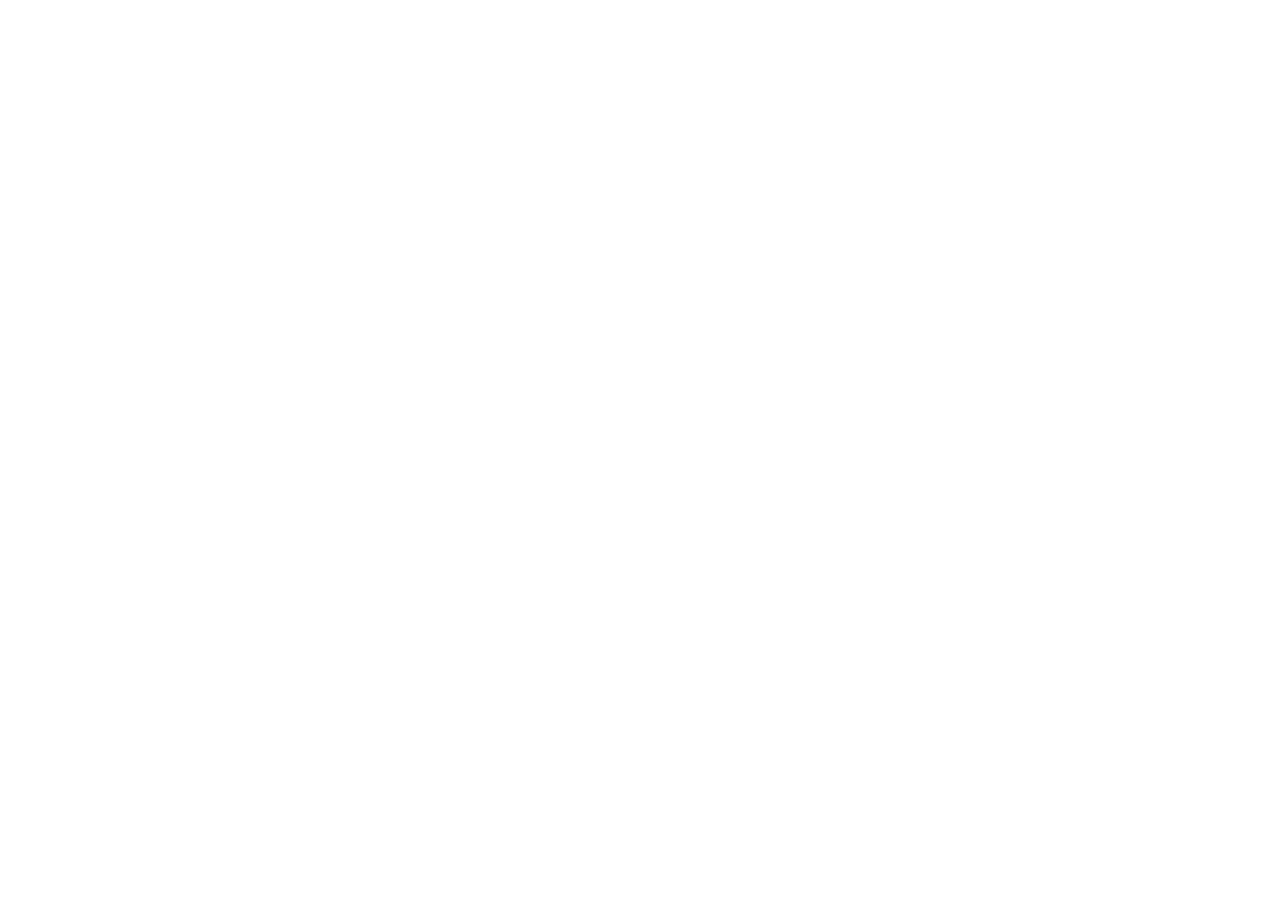
==== form.html @ 6f6d5dbb "Commit inicial." ====
<!DOCTYPE html>
<html lang="pt-BR">
	<head>
		<meta charset="utf-8">
		<link rel="stylesheet" type="text/css" href="style.css">
		<title>Projeto Guiado - HTML/CSS</title>
	</head>
	<body>

	</body>
</html>
---- style.css ----
style.css
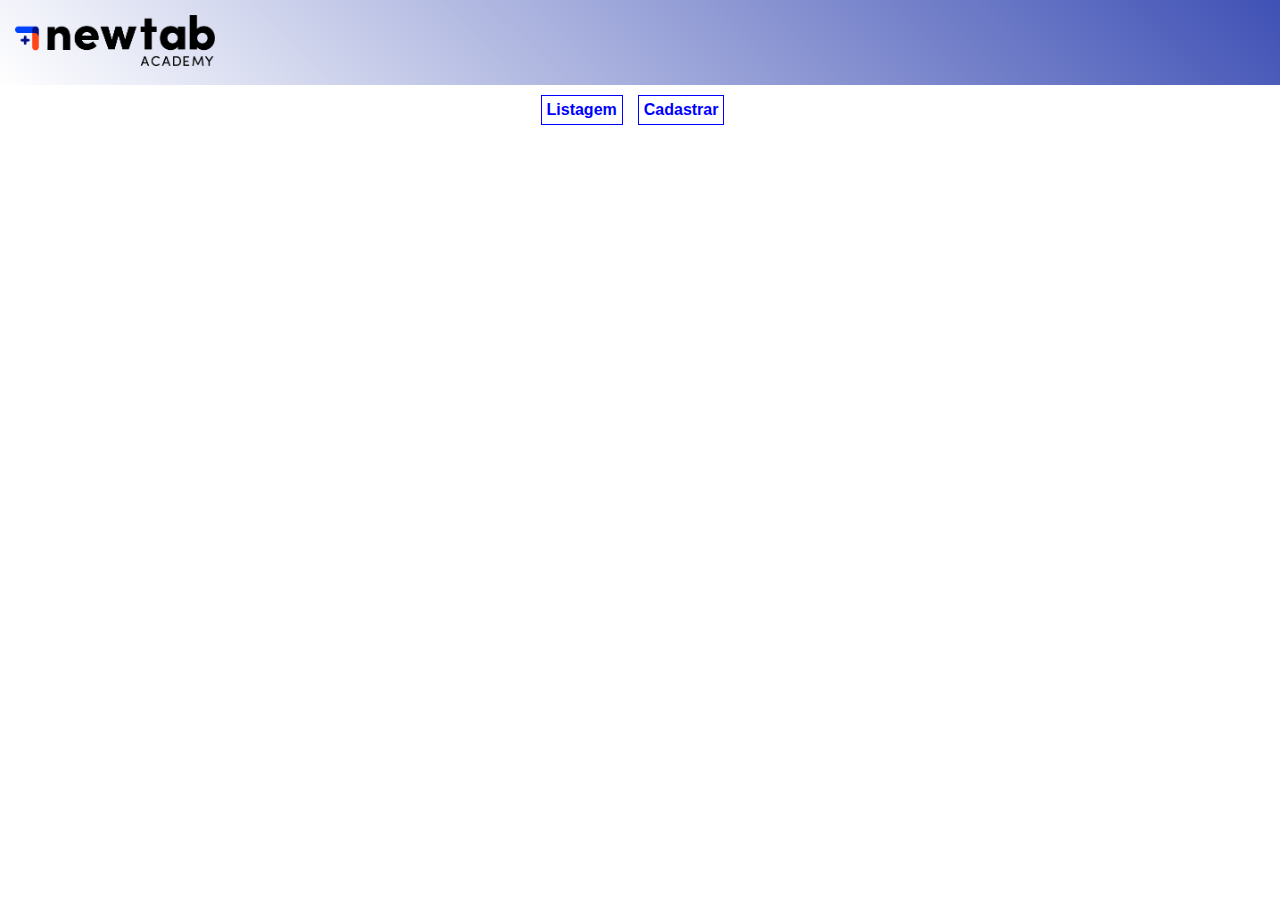
==== commit 82bfefc1: "Desenvolvendo o cabeçalho do site." ====
--- a/form.html
+++ b/form.html
@@ -2,10 +2,18 @@
 <html lang="pt-BR">
 	<head>
 		<meta charset="utf-8">
-		<link rel="stylesheet" type="text/css" href="style.css">
+		<link rel="stylesheet" href="style.css">
 		<title>Projeto Guiado - HTML/CSS</title>
 	</head>
 	<body>
-
+		<header class="cabecalho">
+			<img class="logo" src="img/logo.png">
+		</header>
+        <section class="menu-container">
+        	<div class="menu">
+        		<a href="index.html">Listagem</a>
+        		<a href="form.html">Cadastrar</a>    			
+        	</div>
+        </section>
 	</body>
 </html>--- a/style.css
+++ b/style.css
@@ -1 +1,28 @@
-style.css+body {
+	margin: 0px;
+}
+
+.logo {
+	width: 200px;
+}
+
+.cabecalho {
+	background: linear-gradient(45deg, #fff, #3f51b5);
+	padding: 15px;
+}
+
+.menu {
+	display: flex;
+	justify-content: center;
+	margin-top: 10px;
+}
+
+.menu a{
+	text-decoration: none;
+	font-weight: bold;
+	color: blue;
+	margin-right: 15px;
+	font-family:Arial, Helvetica, sans-serif; 
+	border: 1px solid blue;
+	padding: 5px;
+}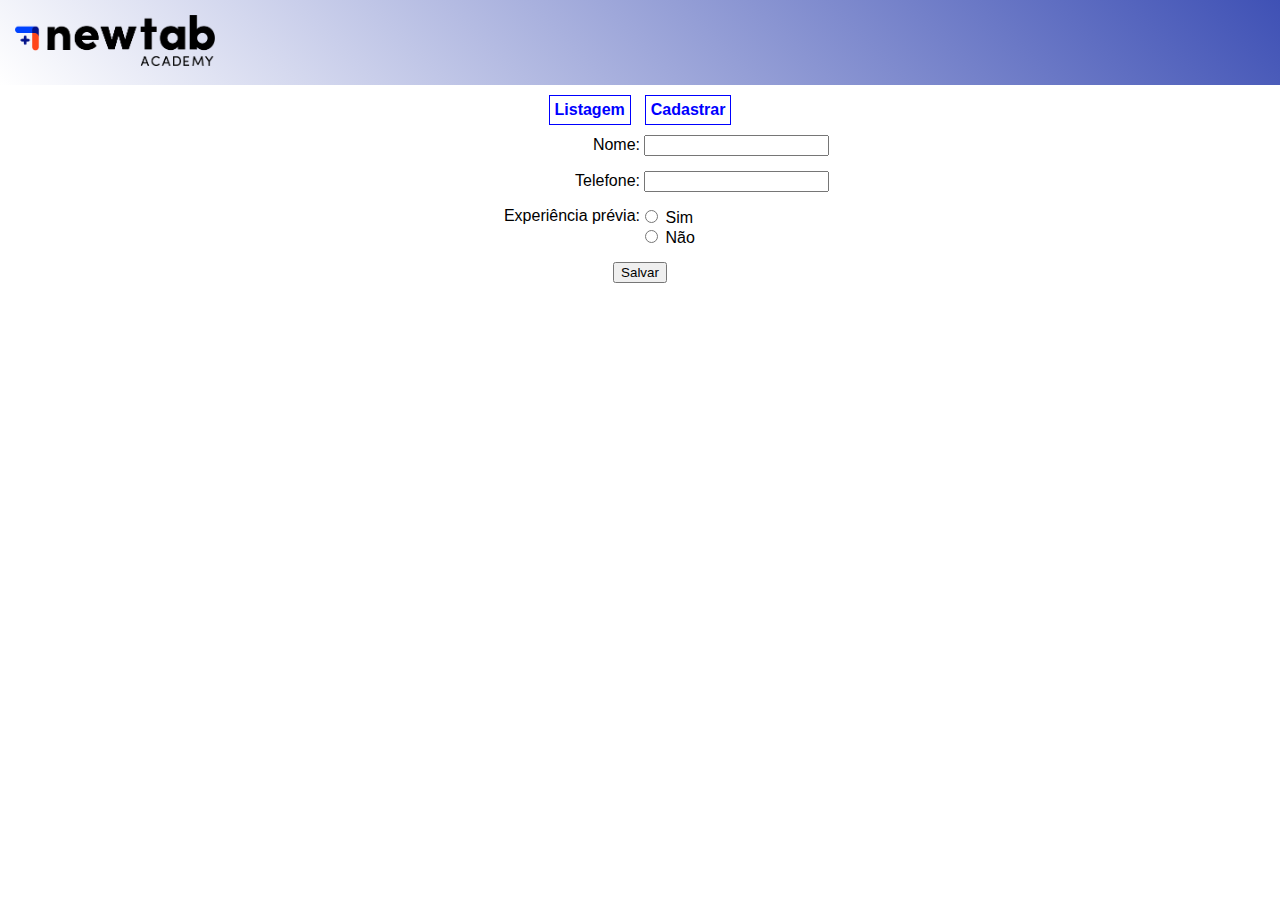
==== commit 791a5a96: "Adicionando e estilizando o formulário." ====
--- a/form.html
+++ b/form.html
@@ -2,6 +2,7 @@
 <html lang="pt-BR">
 	<head>
 		<meta charset="utf-8">
+		<meta name="viewport" content="width=device-width, initial-scale=1.0">
 		<link rel="stylesheet" href="style.css">
 		<title>Projeto Guiado - HTML/CSS</title>
 	</head>
@@ -9,11 +10,40 @@
 		<header class="cabecalho">
 			<img class="logo" src="img/logo.png">
 		</header>
-        <section class="menu-container">
-        	<div class="menu">
+        <div class="menu">
         		<a href="index.html">Listagem</a>
         		<a href="form.html">Cadastrar</a>    			
-        	</div>
+        </div>
+        <section>
+        	<form class="formulario">
+        		<div class="linha-formulario">
+	        		<label class="label-grande" for="name">Nome:</label>
+	        		<input name="name" id="name" type="text">
+                </div>
+                <div class="linha-formulario">
+	        		<label class="label-grande" for="phone">Telefone:</label>
+	        		<input name="phone" id="phone" type="text">
+                </div>
+                <div class="linha-formulario xp-line" style="display: flex;">
+
+	        		<label class="label-grande">Experiência prévia:</label>
+
+	        		    <div>
+			        		<input type="radio" name="xp" id="xp-yes">
+			        			<label for="xp-yes"> 
+			        				Sim
+			        			 </label>
+			        		<br/>
+			        		<input type="radio" name="xp" id="xp-no">
+			        			<label for="xp-no">
+			        				Não 
+			        			</label>
+			        	</div>		
+                </div>
+                
+	        	<input type="submit" value="Salvar">
+	        	
+        	</form>
         </section>
-	</body>
+    </body>
 </html>--- a/style.css
+++ b/style.css
@@ -1,5 +1,6 @@
 body {
 	margin: 0px;
+		font-family:Arial, Helvetica, sans-serif; 
 }
 
 .logo {
@@ -14,15 +15,78 @@
 .menu {
 	display: flex;
 	justify-content: center;
-	margin-top: 10px;
+	margin: 10px 0px;
 }
 
 .menu a{
 	text-decoration: none;
 	font-weight: bold;
 	color: blue;
-	margin-right: 15px;
-	font-family:Arial, Helvetica, sans-serif; 
+	margin-right: 7px;
+	margin-left: 7px;
 	border: 1px solid blue;
 	padding: 5px;
+}
+
+.lista {
+	width: 100%;
+	border-spacing: 1px;
+}
+
+.atributos td {
+	vertical-align: top;
+	background-color: black;
+	color: white;
+	border-spacing: 0px;
+}
+
+.lista tr td {
+	padding: 5px;
+}
+
+.formulario {
+	display: flex;
+	flex-direction: column;
+	justify-content: center;
+	align-items: center;
+}
+
+.formulario div {
+	width: 100%;
+}
+
+.formulario .label-grande {
+	width: 50%;
+	display: inline-block;
+	text-align: right;
+}
+
+.formulario .linha-formulario {
+	margin-bottom: 15px;
+}
+
+.xp-line div {
+	display: inline-block; 
+	width: 40%;
+}
+
+@media screen and (max-width:419px) {
+	.formulario input[type="text"]{
+		width: 100%;
+	}
+
+	.formulario .label-grande{
+		width: 100%;
+		text-align: center;
+	}
+
+	.xp-line {
+		flex-direction: column;
+	}
+
+	.xp-line div {
+		display: flex;
+		width: 100%;
+		justify-content: center;
+	}
 }